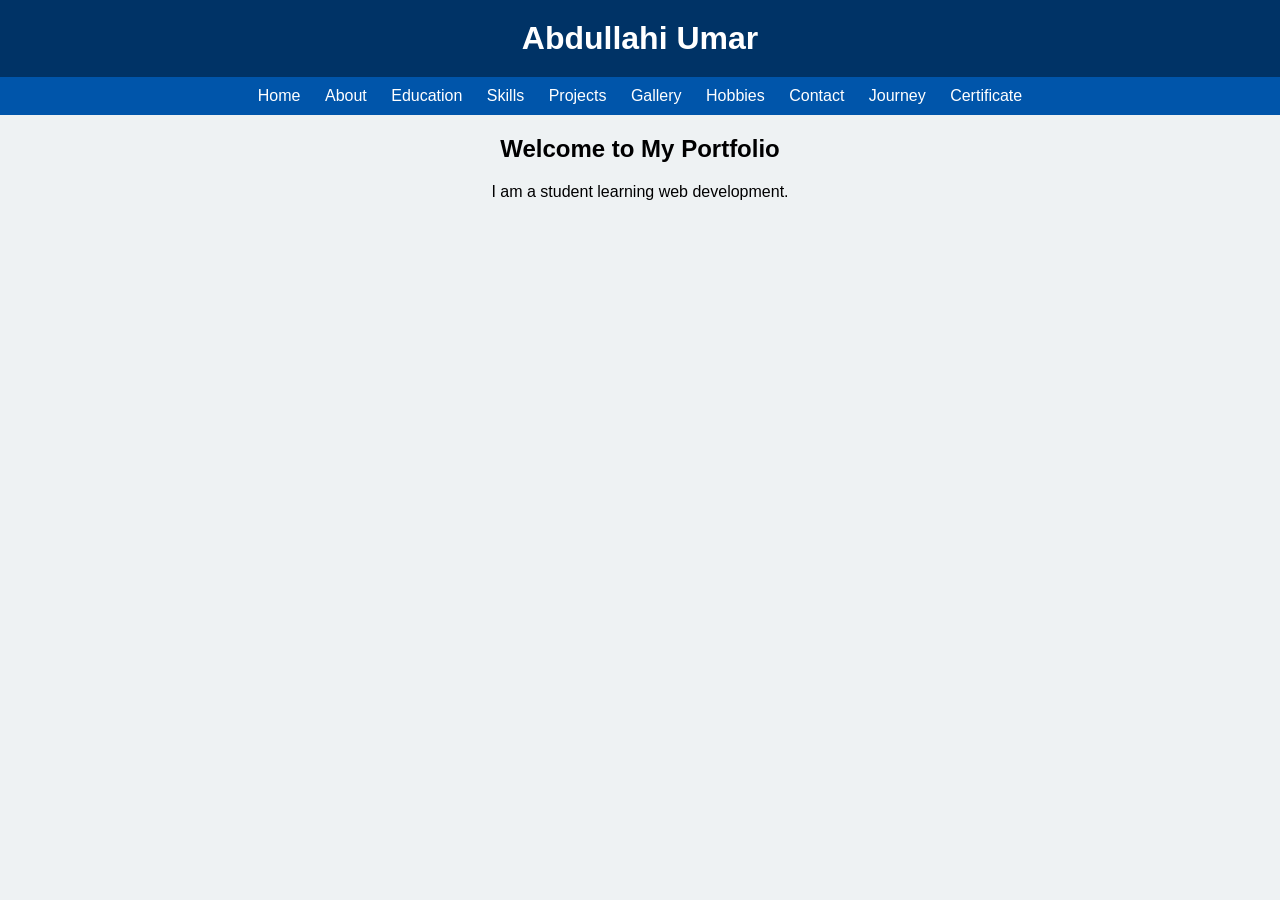
==== index.html @ 026544b6 "First portfolio website" ====
<!DOCTYPE html>
<html>
<head>
    <title>My Portfolio</title>
    <link rel="stylesheet" href="style.css">
</head>
<body>

<h1>Abdullahi Umar</h1>

<nav>
    <a href="index.html">Home</a>
    <a href="about.html">About</a>
    <a href="education.html">Education</a>
    <a href="skills.html">Skills</a>
    <a href="projects.html">Projects</a>
    <a href="gallery.html">Gallery</a>
    <a href="hobbies.html">Hobbies</a>
    <a href="contact.html">Contact</a>
    <a href="journey.html">Journey</a>
    <a href="certificate.html">Certificate</a>
</nav>

<h2>Welcome to My Portfolio</h2>
<p>I am a student learning web development.</p>

</body>
</html>
---- style.css ----
body{
    font-family: Arial, sans-serif;
    margin: 0;
    padding: 0;
    background: #eef2f3;
}

h1{
    background: #003366;
    color: white;
    text-align: center;
    padding: 20px;
    margin: 0;
}

nav{
    background: #0055aa;
    text-align: center;
    padding: 10px;
}

nav a{
    color: white;
    text-decoration: none;
    margin: 10px;
}

h2,p{
    text-align: center;
}
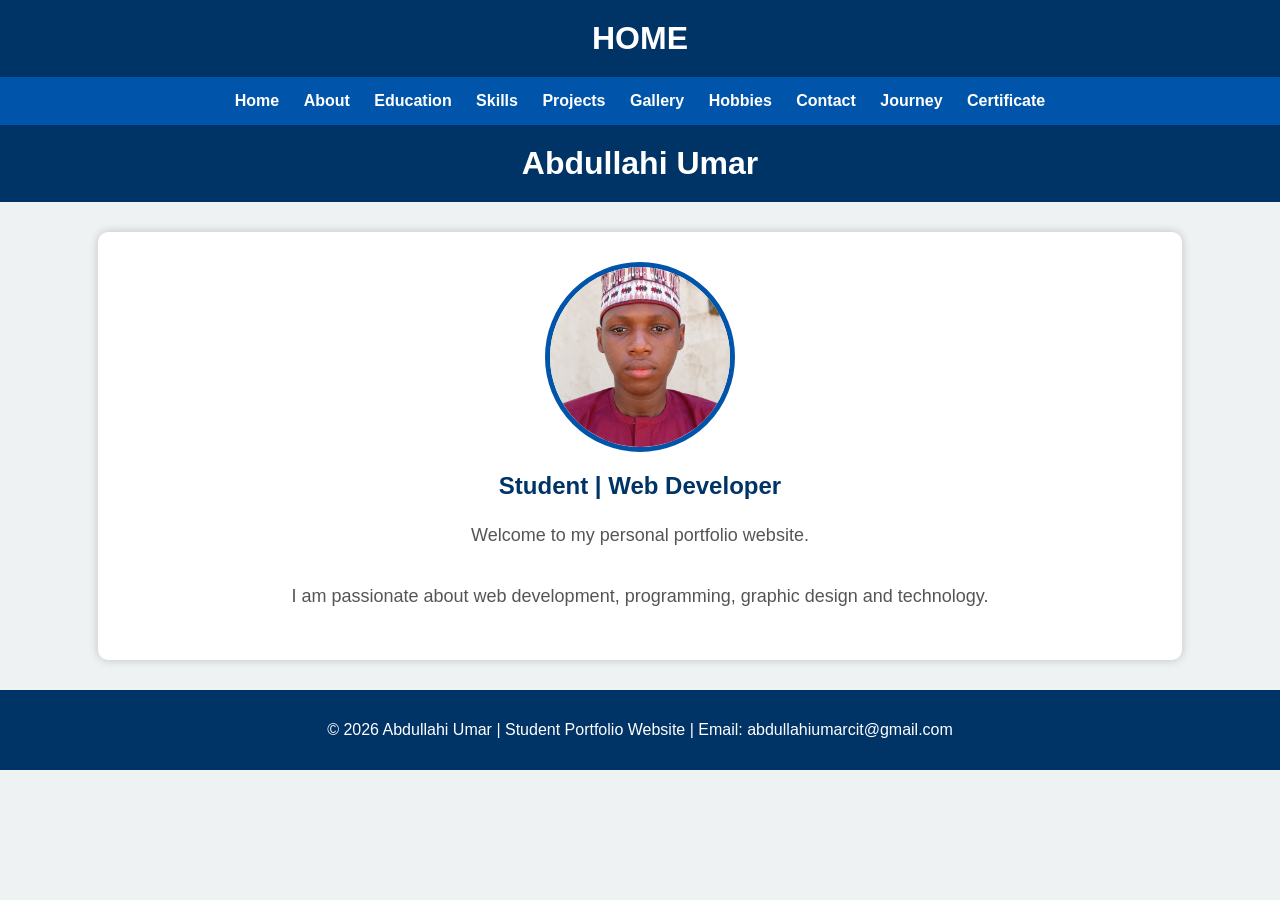
==== commit e9b336da: "Completed portfolio website" ====
--- a/index.html
+++ b/index.html
@@ -1,13 +1,13 @@
 <!DOCTYPE html>
-<html>
+<html lang="en">
 <head>
-    <title>My Portfolio</title>
+    <meta charset="UTF-8">
+    <meta name="viewport" content="width=device-width, initial-scale=1.0">
+    <title>Abdullahi Umar | Portfolio</title>
     <link rel="stylesheet" href="style.css">
 </head>
 <body>
-
-<h1>Abdullahi Umar</h1>
-
+<h1>HOME</h1>
 <nav>
     <a href="index.html">Home</a>
     <a href="about.html">About</a>
@@ -21,8 +21,36 @@
     <a href="certificate.html">Certificate</a>
 </nav>
 
-<h2>Welcome to My Portfolio</h2>
-<p>I am a student learning web development.</p>
+<div class="main-content">
+
+<header>
+    <h1>Abdullahi Umar</h1>
+</header>
+
+<section class="hero">
+
+    <img src="profile.jpg.png" alt="Abdullahi Umar" class="profile">
+
+    <h2>Student | Web Developer</h2>
+
+    <p>
+        Welcome to my personal portfolio website.
+        <br><br>
+        I am passionate about web development, programming,
+        graphic design and technology.
+    </p>
+
+</section>
+
+<footer>
+    <p>
+        © 2026 Abdullahi Umar |
+        Student Portfolio Website |
+        Email: abdullahiumarcit@gmail.com
+    </p>
+</footer>
+
+</div>
 
 </body>
 </html>
--- a/style.css
+++ b/style.css
@@ -5,6 +5,7 @@
     background: #eef2f3;
 }
 
+/* Header */
 h1{
     background: #003366;
     color: white;
@@ -13,18 +14,191 @@
     margin: 0;
 }
 
+/* Navigation */
 nav{
     background: #0055aa;
     text-align: center;
-    padding: 10px;
+    padding: 15px;
 }
 
 nav a{
     color: white;
     text-decoration: none;
     margin: 10px;
-}
-
+    font-weight: bold;
+    transition: 0.3s;
+}
+
+nav a:hover{
+    color: yellow;
+}
+
+/* Text */
 h2,p{
     text-align: center;
+}
+
+/* Hero Section */
+.hero{
+    background: white;
+    width: 80%;
+    margin: 30px auto;
+    padding: 30px;
+    border-radius: 10px;
+    box-shadow: 0 0 10px rgba(0,0,0,0.2);
+}
+
+/* Profile Image */
+.profile{
+    width: 180px;
+    height: 180px;
+    border-radius: 50%;
+    border: 5px solid #0055aa;
+    object-fit: cover;
+    display: block;
+    margin: auto;
+}
+
+.profile:hover{
+    transform: scale(1.05);
+    transition: 0.4s;
+}
+
+/* Hero Title */
+.hero h2{
+    color: #003366;
+    margin-top: 20px;
+}
+
+.hero p{
+    font-size: 18px;
+    color: #555;
+    line-height: 1.7;
+}
+
+/* Footer */
+footer{
+    background: #003366;
+    color: white;
+    text-align: center;
+    padding: 15px;
+    margin-top: 30px;
+    font-size: 16px;
+}
+
+/* Responsive */
+@media screen and (max-width:768px){
+
+.hero{
+    width:90%;
+    padding:20px;
+}
+
+.profile{
+    width:140px;
+    height:140px;
+}
+
+h1{
+    font-size:28px;
+}
+
+.hero h2{
+    font-size:24px;
+}
+
+}
+.card{
+    width:80%;
+    margin:30px auto;
+    background:#fff;
+    padding:30px;
+    border-radius:10px;
+    box-shadow:0 0 10px rgba(0,0,0,.2);
+    text-align:center;
+}
+
+.project-box{
+    width:90%;
+    margin:20px auto;
+    background:#f9f9f9;
+    padding:20px;
+    border-left:6px solid #0055aa;
+    border-radius:8px;
+    box-shadow:0 2px 8px rgba(0,0,0,.15);
+}
+
+.project-box h3{
+    margin-top:0;
+    color:#003366;
+    text-align:left;
+}
+
+.project-box p{
+    text-align:left;
+    line-height:1.6;
+}
+.gallery{
+    display:flex;
+    justify-content:center;
+    flex-wrap:wrap;
+    gap:20px;
+    margin-top:30px;
+}
+
+.gallery img{
+    width:220px;
+    height:260px;
+    object-fit:cover;
+    border-radius:10px;
+    border:4px solid #0055aa;
+    box-shadow:0 4px 10px rgba(0,0,0,.3);
+    transition:0.3s;
+}
+
+.gallery img:hover{
+    transform:scale(1.05);
+}
+.card p{
+    font-size:20px;
+    margin:18px 0;
+    color:#333;
+}
+.journey-box{
+    background:#f8f8f8;
+    border-left:6px solid #0055aa;
+    padding:20px;
+    margin:20px auto;
+    width:90%;
+    border-radius:8px;
+    box-shadow:0 2px 8px rgba(0,0,0,.15);
+    text-align:left;
+}
+
+.journey-box h3{
+    color:#003366;
+    margin-top:0;
+}
+
+.journey-box p{
+    text-align:left;
+    line-height:1.7;
+}
+.certificate-box{
+    width:90%;
+    margin:20px auto;
+    padding:25px;
+    background:#fff;
+    border:3px dashed #0055aa;
+    border-radius:10px;
+    box-shadow:0 2px 10px rgba(0,0,0,.15);
+}
+
+.certificate-box h3{
+    color:#003366;
+}
+
+.certificate-box p{
+    text-align:center;
+    line-height:1.8;
 }
